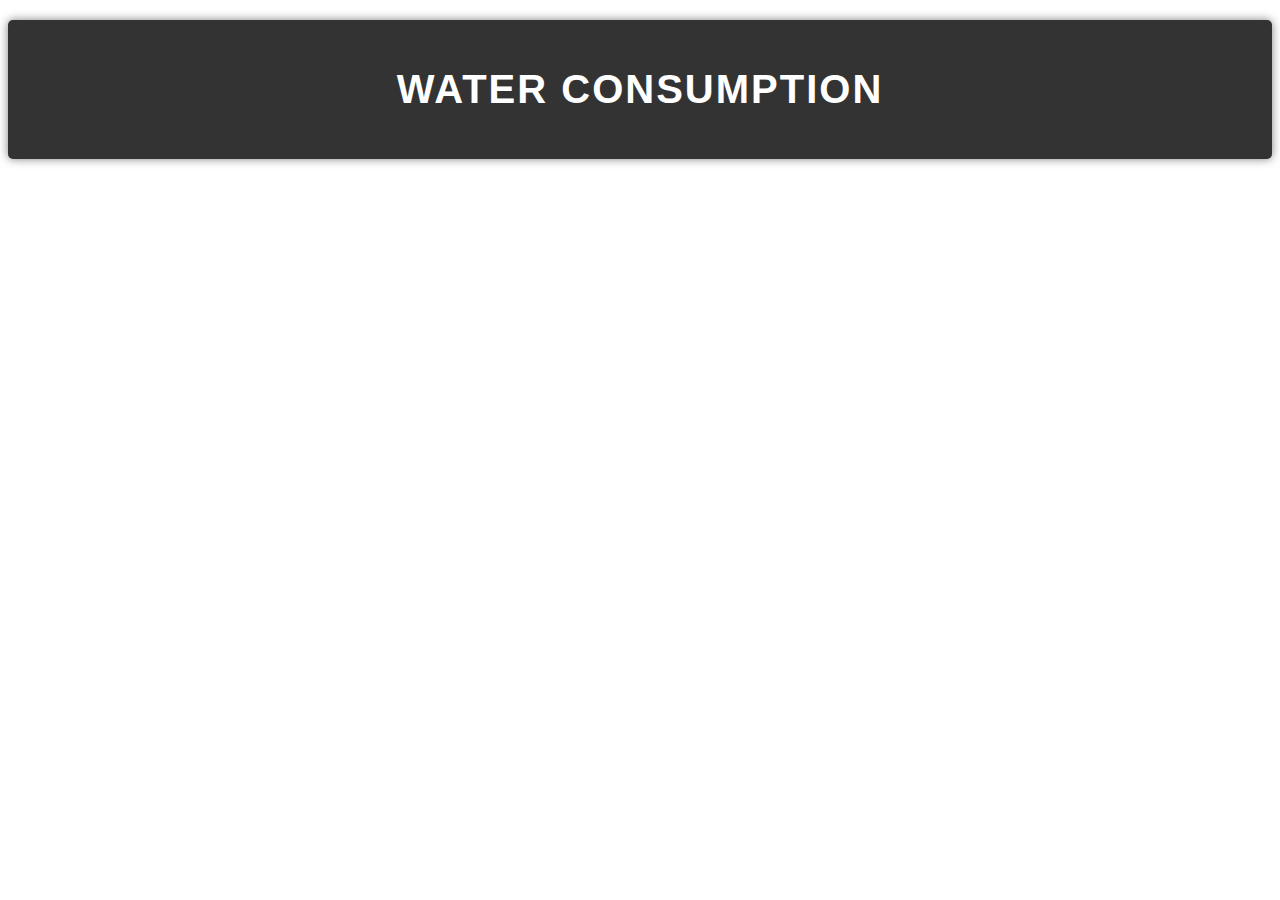
==== water.html @ 0af80787 "water page creeation" ====
<!DOCTYPE html>
<html lang="en">
  <head>
    <!-- Import CSS and Scripts-->
    <link rel="stylesheet" href="/css/main.css" />
    <link rel="stylesheet" href="/css/water.css" />
    <title>Hackathon 2023</title>
  </head>
  <body>
    <div id="header">
      <h1>Water Consumption</h1>
  </body>
</html>
---- css/main.css ----
:root {
  font-family: Arial, Helvetica, sans-serif;
}
---- css/water.css ----
#header {
  background-color: #333;
  overflow: hidden;
  padding: 20px 10px;
  text-align: center;
  color: white;
  font-size: 20px;
  font-family: "Roboto", sans-serif;
  font-weight: 500;
  letter-spacing: 2px;
  text-transform: uppercase;
  margin-bottom: 20px;
  margin-top: 20px;
  border-radius: 5px;
  box-shadow: 0 0 10px rgba(0, 0, 0, 0.5);
  transition: 0.5s;
}
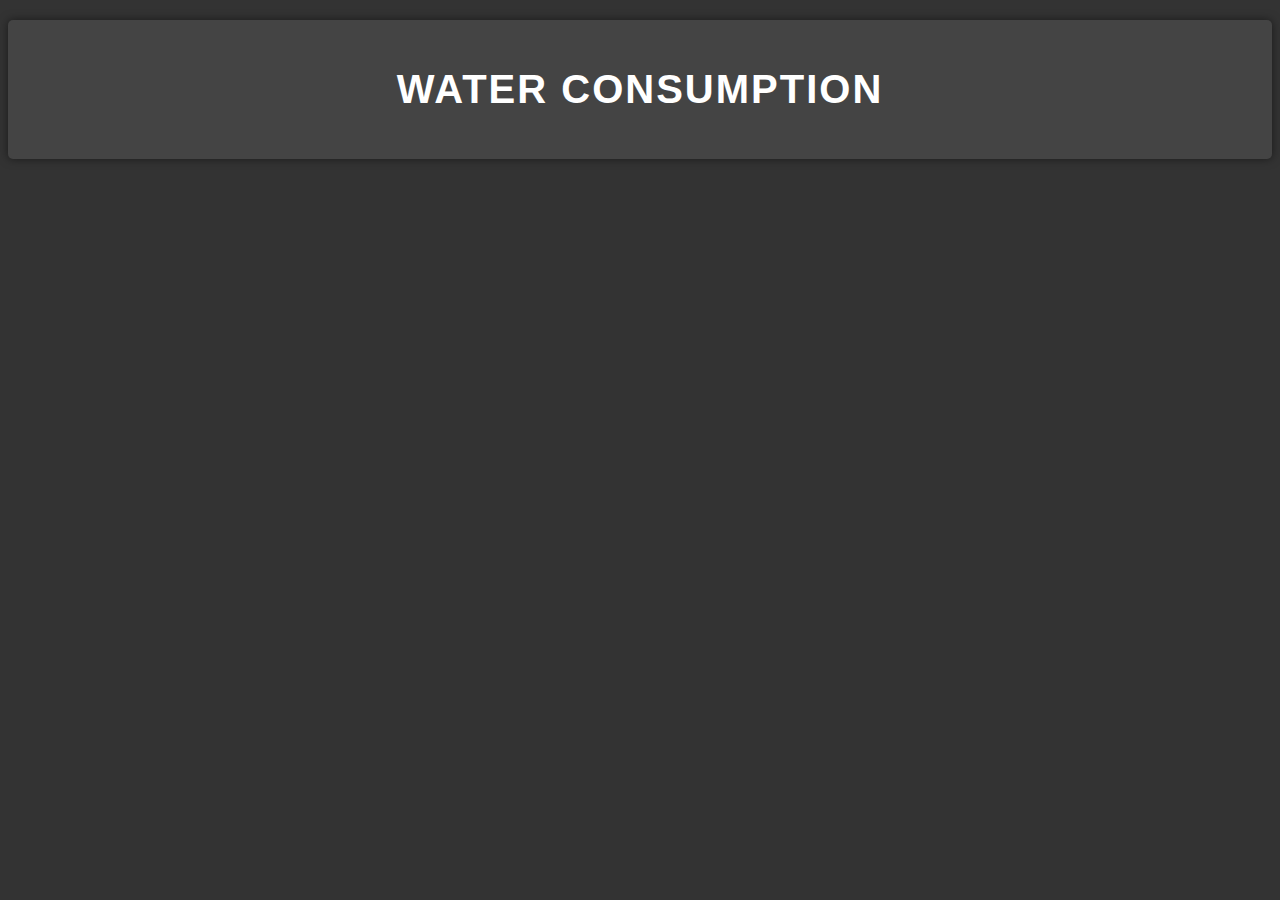
==== commit 9cc69d85: "headercss" ====
--- a/water.html
+++ b/water.html
@@ -7,7 +7,7 @@
     <title>Hackathon 2023</title>
   </head>
   <body>
-    <div id="header">
+    <div class="header">
       <h1>Water Consumption</h1>
   </body>
 </html>
--- a/css/main.css
+++ b/css/main.css
@@ -1,3 +1,20 @@
 :root {
   font-family: Arial, Helvetica, sans-serif;
 }
+
+.header {
+  overflow: hidden;
+  padding: 20px 10px;
+  text-align: center;
+  font-size: 20px;
+  font-family: "Roboto", sans-serif;
+  font-weight: 500;
+  letter-spacing: 2px;
+  text-transform: uppercase;
+  margin-bottom: 20px;
+  margin-top: 20px;
+  border-radius: 5px;
+  box-shadow: 0 0 10px rgba(0, 0, 0, 0.5);
+  transition: 0.5s;
+  background-color: var(--obj-bg-color);
+}
--- a/css/water.css
+++ b/css/water.css
@@ -1,9 +1,14 @@
-#header {
-  background-color: #333;
+@import "dark.css";
+
+body {
+  background-color: var(--main-bg-color);
+  color: var(--text-color);
+}
+
+.header {
   overflow: hidden;
   padding: 20px 10px;
   text-align: center;
-  color: white;
   font-size: 20px;
   font-family: "Roboto", sans-serif;
   font-weight: 500;
@@ -14,4 +19,5 @@
   border-radius: 5px;
   box-shadow: 0 0 10px rgba(0, 0, 0, 0.5);
   transition: 0.5s;
+  background-color: var(--obj-bg-color);
 }
